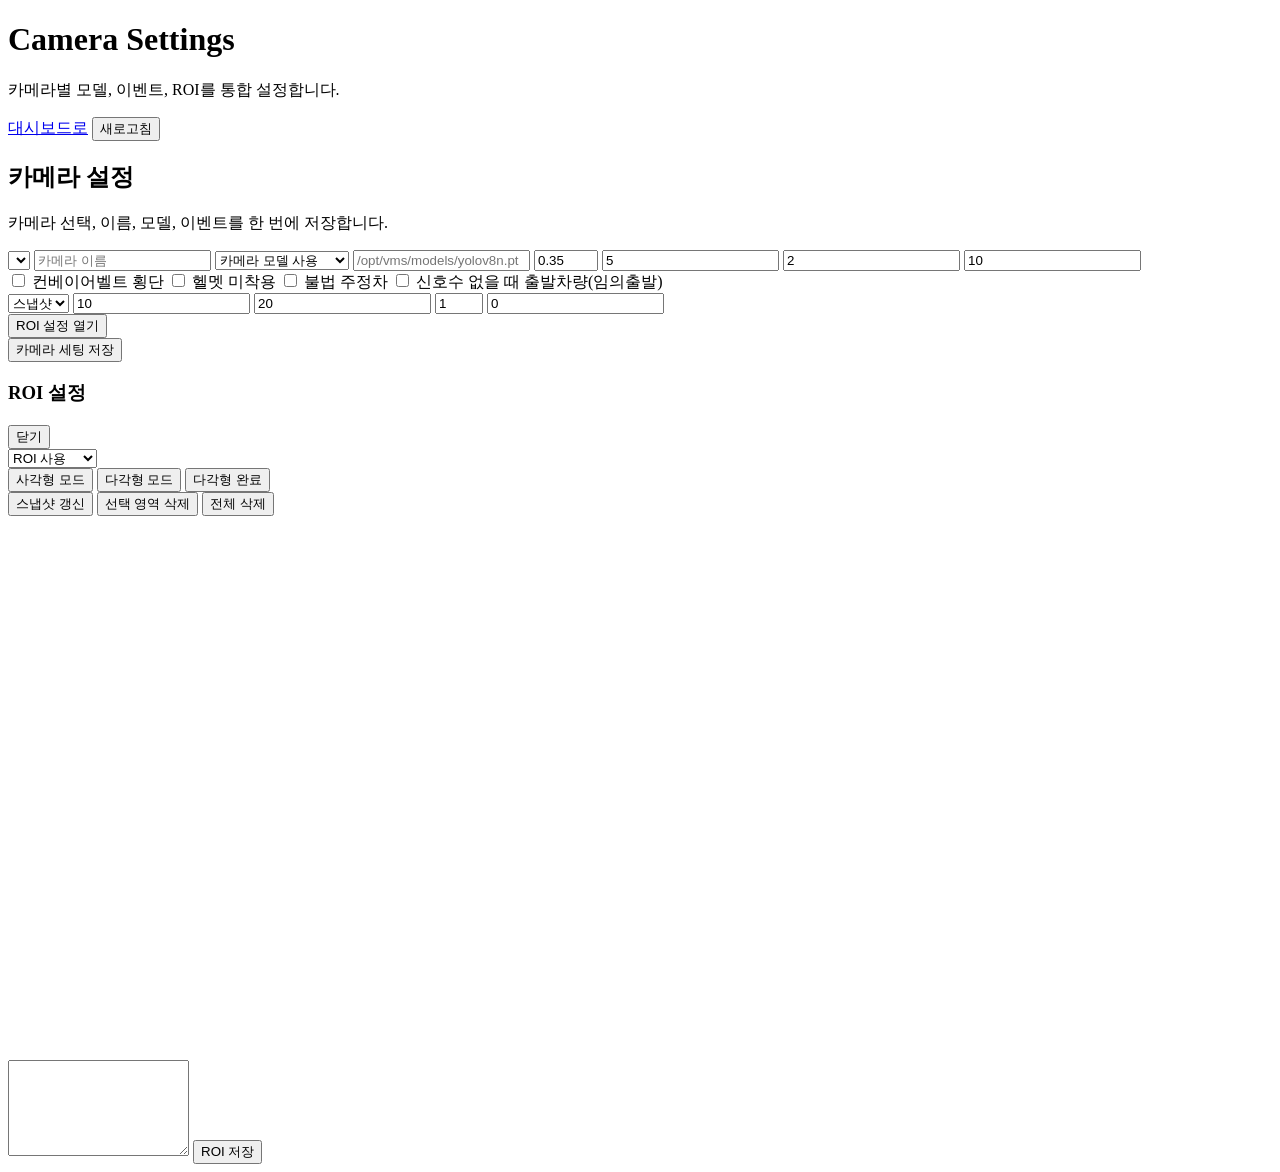
==== services/api/app/static/camera-settings.html @ 97e6e996 "Initial commit" ====
﻿<!doctype html>
<html lang="ko">
  <head>
    <meta charset="UTF-8" />
    <meta name="viewport" content="width=device-width, initial-scale=1.0" />
    <title>Camera Settings</title>
    <link rel="preconnect" href="https://fonts.googleapis.com" />
    <link rel="preconnect" href="https://fonts.gstatic.com" crossorigin />
    <link
      href="https://fonts.googleapis.com/css2?family=Space+Grotesk:wght@400;500;700&family=IBM+Plex+Mono:wght@400;600&display=swap"
      rel="stylesheet"
    />
    <link rel="stylesheet" href="/static/style.css?v=20260303-camera-flow4" />
  </head>
  <body class="subpage">
    <div class="bg-mesh"></div>

    <header class="topbar">
      <div class="topbar-title">
        <h1>Camera Settings</h1>
        <p>카메라별 모델, 이벤트, ROI를 통합 설정합니다.</p>
      </div>
      <div class="topbar-actions">
        <a class="back-link" href="/">대시보드로</a>
        <button id="camSettingRefreshBtn" type="button">새로고침</button>
      </div>
    </header>

    <main class="workspace subpage-workspace">
      <section class="panel panel-wide settings-card">
        <div class="section-head">
          <h2>카메라 설정</h2>
          <p>카메라 선택, 이름, 모델, 이벤트를 한 번에 저장합니다.</p>
        </div>
        <form id="cameraMainForm" class="grid">
          <select id="cameraSelect" required></select>
          <input id="cameraName2" placeholder="카메라 이름" required />

          <select id="cameraModelEnabled2" name="enabled">
            <option value="true">카메라 모델 사용</option>
            <option value="false">카메라 모델 미사용</option>
          </select>
          <input id="cameraModelPath2" name="modelPath" placeholder="/opt/vms/models/yolov8n.pt" />
          <input id="cameraModelConf2" name="confidenceThreshold" type="number" min="0.05" max="0.95" step="0.05" value="0.35" />
          <input id="cameraModelTimeoutSec2" name="timeoutSec" type="number" min="1" value="5" />
          <input id="cameraModelPollSec2" name="pollSec" type="number" min="0" step="0.1" value="2" />
          <input id="cameraModelCooldownSec2" name="cooldownSec" type="number" min="0" value="10" />

          <div id="eventTypePicker2" class="event-type-picker">
            <label><input type="checkbox" value="conveyor_crossing" /> 컨베이어벨트 횡단</label>
            <label><input type="checkbox" value="helmet_missing" /> 헬멧 미착용</label>
            <label><input type="checkbox" value="illegal_parking" /> 불법 주정차</label>
            <label><input type="checkbox" value="unauthorized_departure" /> 신호수 없을 때 출발차량(임의출발)</label>
          </div>

          <select id="policyMode2" name="mode">
            <option value="snapshot">스냅샷</option>
            <option value="clip">클립</option>
          </select>
          <input id="policyPreSec2" type="number" min="0" value="10" />
          <input id="policyPostSec2" type="number" min="1" value="20" />
          <input id="policySnapshotCount2" type="number" min="1" max="10" value="1" />
          <input id="policySnapshotIntervalMs2" type="number" min="0" value="0" />

          <div class="roi-gate-row">
            <button id="openRoiModalBtn" type="button" class="is-hidden">ROI 설정 열기</button>
            <span id="roiRequiredHint" class="roi-required-hint"></span>
          </div>

          <button id="cameraSaveBtn" type="submit">카메라 세팅 저장</button>
        </form>
        <div id="cameraSummaryChips" class="summary-chips"></div>
        <div id="cameraMainInfo" class="list"></div>
      </section>
    </main>

    <div id="roiModal2" class="modal-backdrop" aria-hidden="true">
      <div class="modal-panel" role="dialog" aria-modal="true" aria-label="ROI 설정">
        <div class="modal-head">
          <h3>ROI 설정</h3>
          <button id="closeRoiModalBtn" type="button">닫기</button>
        </div>
        <form id="cameraRoiOnlyForm" class="grid">
          <select id="roiEnabled2" name="enabled">
            <option value="true">ROI 사용</option>
            <option value="false">ROI 미사용</option>
          </select>
          <div class="roi-toolbar">
            <button type="button" id="roiRectModeBtn2">사각형 모드</button>
            <button type="button" id="roiPolyModeBtn2">다각형 모드</button>
            <button type="button" id="roiPolyDoneBtn2">다각형 완료</button>
          </div>
          <button type="button" id="roiSnapshotBtn2">스냅샷 갱신</button>
          <button type="button" id="roiDeleteBtn2">선택 영역 삭제</button>
          <button type="button" id="roiClearBtn2">전체 삭제</button>
          <div class="roi-canvas-wrap">
            <canvas id="roiCanvas2" width="960" height="540"></canvas>
          </div>
          <textarea id="roiZones2" rows="6"></textarea>
          <button type="submit">ROI 저장</button>
        </form>
        <div id="cameraRoiOnlyInfo" class="list"></div>
      </div>
    </div>

    <script src="/static/camera-settings.js?v=20260304-camera-flow9"></script>
  </body>
</html>
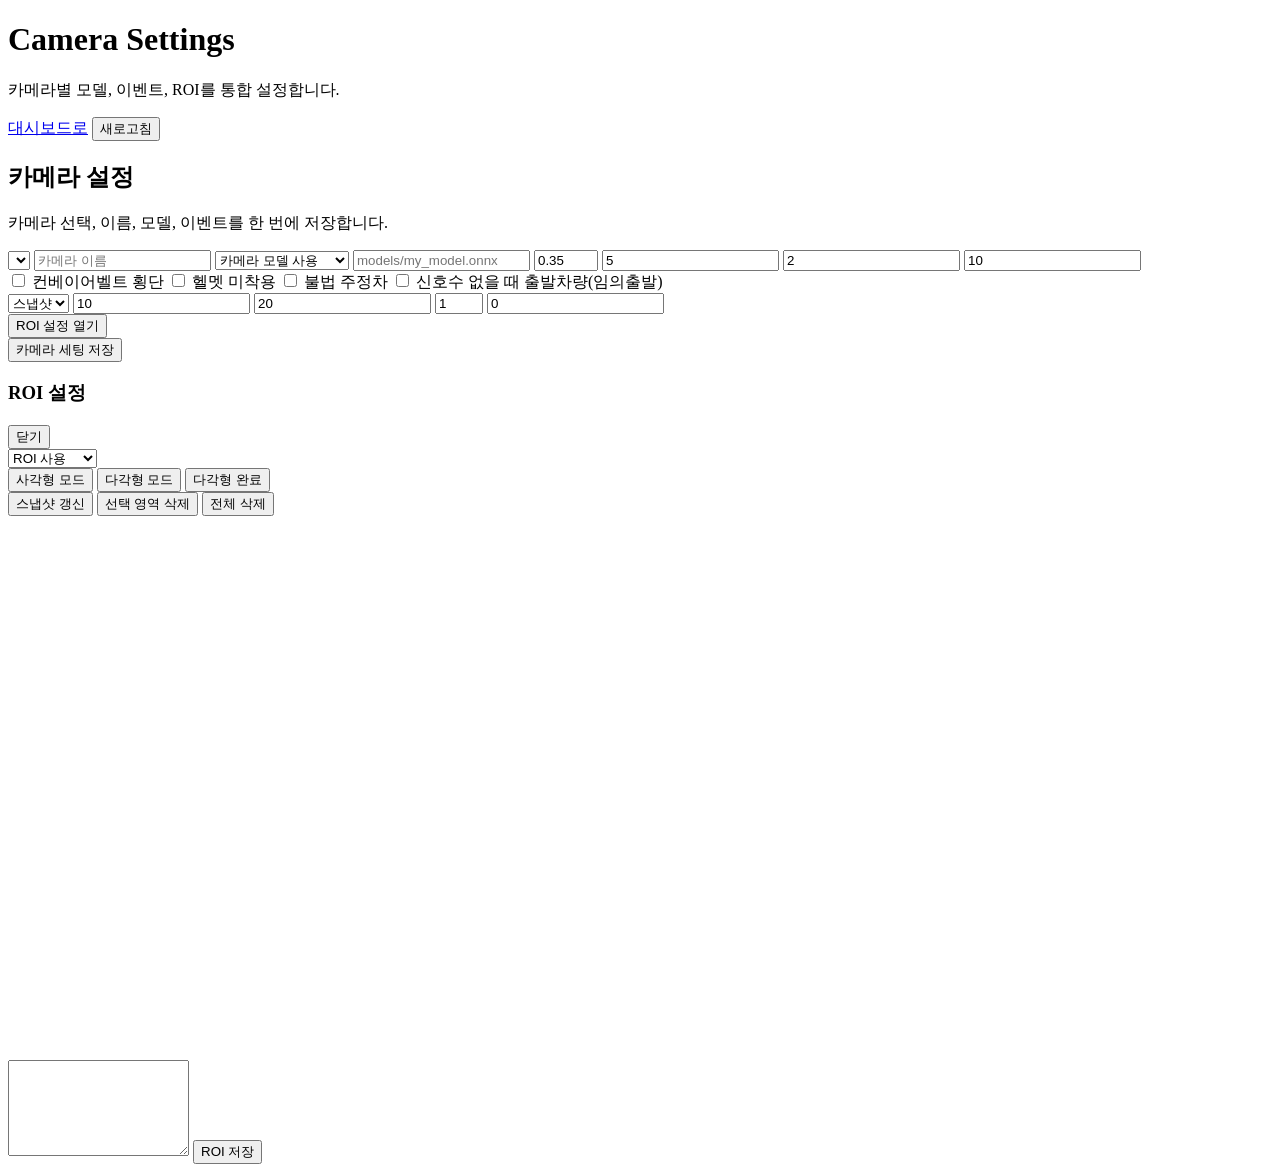
==== commit 264bd830: "Remove hardcoded paths and fix routing timezone handling" ====
--- a/services/api/app/static/camera-settings.html
+++ b/services/api/app/static/camera-settings.html
@@ -40,7 +40,7 @@
             <option value="true">카메라 모델 사용</option>
             <option value="false">카메라 모델 미사용</option>
           </select>
-          <input id="cameraModelPath2" name="modelPath" placeholder="/opt/vms/models/yolov8n.pt" />
+          <input id="cameraModelPath2" name="modelPath" placeholder="models/my_model.onnx" />
           <input id="cameraModelConf2" name="confidenceThreshold" type="number" min="0.05" max="0.95" step="0.05" value="0.35" />
           <input id="cameraModelTimeoutSec2" name="timeoutSec" type="number" min="1" value="5" />
           <input id="cameraModelPollSec2" name="pollSec" type="number" min="0" step="0.1" value="2" />
